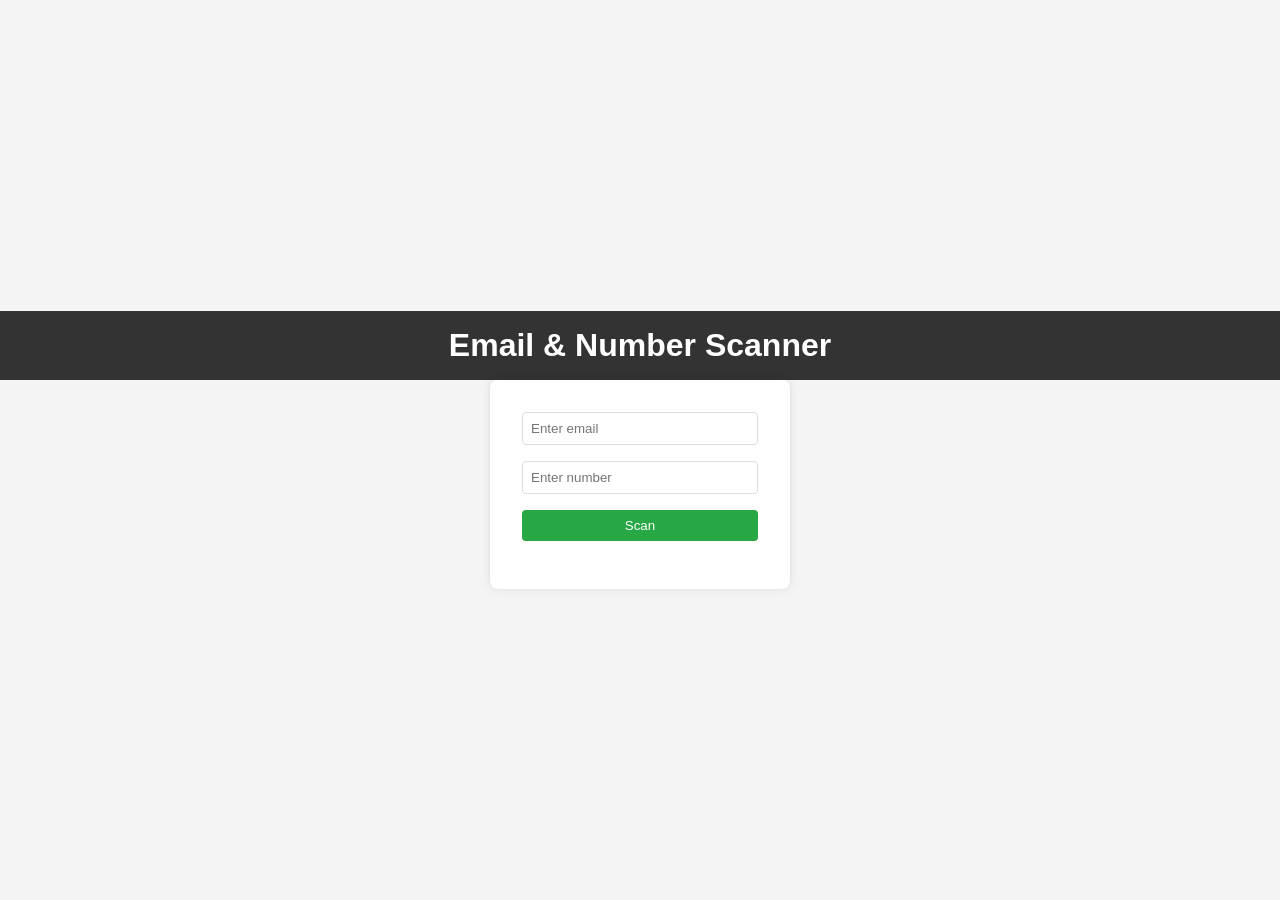
==== index.html @ 522b0ff3 "tracker test" ====
<!DOCTYPE html>
<html lang="en">
<head>
    <meta charset="UTF-8">
    <meta name="viewport" content="width=device-width, initial-scale=1.0">
    <title>Email Scanner</title>
    <link rel="stylesheet" href="styles.css">
</head>
<body>
    <header>
        <h1>Email & Number Scanner</h1>
    </header>
    <main>
        <form id="email-form" action="results.html">
            <input type="email" id="email-input" name="email" placeholder="Enter email" required>
            
        </form>

        <form id="email-form" action="results.html">
            <input type="number" id="email-input" name="number" placeholder="Enter number" required>
            <button type="submit">Scan</button>
            

        </form>


    </main>
    <script src="script.js"></script>


    
</body>
</html>
---- styles.css ----
* {
    box-sizing: border-box;
    margin: 0;
    padding: 0;
    font-family: Arial, sans-serif;
}

body {
    display: flex;
    flex-direction: column;
    align-items: center;
    justify-content: center;
    height: 100vh;
    background-color: #f4f4f4;
}

header {
    background-color: #333;
    color: #fff;
    padding: 1rem;
    width: 100%;
    text-align: center;
}

main {
    background: #fff;
    padding: 2rem;
    box-shadow: 0 0 10px rgba(0, 0, 0, 0.1);
    border-radius: 8px;
    width: 300px;
    text-align: center;
}

form {
    display: flex;
    flex-direction: column;
    gap: 1rem;
    margin-bottom: 1rem;
}

input {
    padding: 0.5rem;
    border: 1px solid #ddd;
    border-radius: 4px;
}

button {
    padding: 0.5rem;
    border: none;
    background-color: #28a745;
    color: #fff;
    border-radius: 4px;
    cursor: pointer;
}

button:hover {
    background-color: #218838;
}

#results {
    margin-top: 1rem;
}

a {
    display: inline-block;
    margin-top: 1rem;
    padding: 0.5rem 1rem;
    background-color: #69926c91;
    color: #fff;
    border-radius: 4px;
    text-decoration: none;
}

a:hover {
    background-color: #36477b;
}
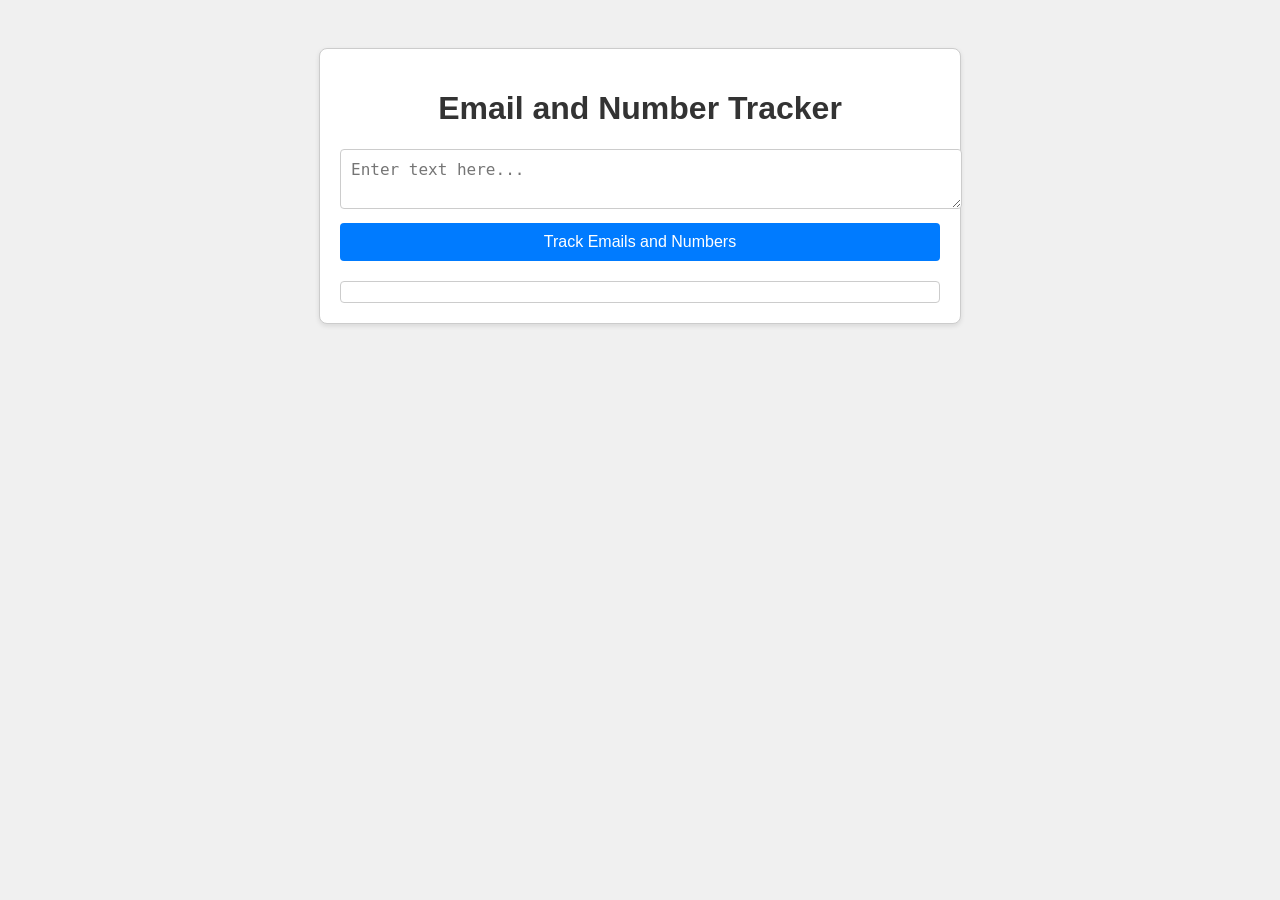
==== commit 60c5384d: "Update index.html" ====
--- a/index.html
+++ b/index.html
@@ -3,31 +3,17 @@
 <head>
     <meta charset="UTF-8">
     <meta name="viewport" content="width=device-width, initial-scale=1.0">
-    <title>Email Scanner</title>
+    <title>Email and Number Tracker</title>
     <link rel="stylesheet" href="styles.css">
 </head>
 <body>
-    <header>
-        <h1>Email & Number Scanner</h1>
-    </header>
-    <main>
-        <form id="email-form" action="results.html">
-            <input type="email" id="email-input" name="email" placeholder="Enter email" required>
-            
-        </form>
+    <div class="container">
+        <h1>Email and Number Tracker</h1>
+        <textarea id="textInput" placeholder="Enter text here..."></textarea>
+        <button onclick="trackEmailsAndNumbers()">Track Emails and Numbers</button>
+        <div id="results"></div>
+    </div>
 
-        <form id="email-form" action="results.html">
-            <input type="number" id="email-input" name="number" placeholder="Enter number" required>
-            <button type="submit">Scan</button>
-            
-
-        </form>
-
-
-    </main>
     <script src="script.js"></script>
-
-
-    
 </body>
-</html>+</html>
--- a/styles.css
+++ b/styles.css
@@ -1,76 +1,53 @@
-* {
-    box-sizing: border-box;
-    margin: 0;
-    padding: 0;
+body {
     font-family: Arial, sans-serif;
+    background-color: #f0f0f0;
+    padding: 20px;
 }
 
-body {
-    display: flex;
-    flex-direction: column;
-    align-items: center;
-    justify-content: center;
-    height: 100vh;
-    background-color: #f4f4f4;
+.container {
+    max-width: 600px;
+    margin: 20px auto;
+    background-color: #fff;
+    padding: 20px;
+    border: 1px solid #ccc;
+    border-radius: 8px;
+    box-shadow: 0 2px 5px rgba(0,0,0,0.1);
 }
 
-header {
-    background-color: #333;
-    color: #fff;
-    padding: 1rem;
-    width: 100%;
+h1 {
     text-align: center;
+    color: #333;
 }
 
-main {
-    background: #fff;
-    padding: 2rem;
-    box-shadow: 0 0 10px rgba(0, 0, 0, 0.1);
-    border-radius: 8px;
-    width: 300px;
-    text-align: center;
-}
-
-form {
-    display: flex;
-    flex-direction: column;
-    gap: 1rem;
-    margin-bottom: 1rem;
-}
-
-input {
-    padding: 0.5rem;
-    border: 1px solid #ddd;
+textarea {
+    width: 100%;
+    padding: 10px;
+    font-size: 16px;
+    border: 1px solid #ccc;
     border-radius: 4px;
+    resize: vertical;
+    margin-bottom: 10px;
 }
 
 button {
-    padding: 0.5rem;
+    display: block;
+    width: 100%;
+    padding: 10px;
+    font-size: 16px;
+    color: #fff;
+    background-color: #007bff;
     border: none;
-    background-color: #28a745;
-    color: #fff;
     border-radius: 4px;
     cursor: pointer;
 }
 
 button:hover {
-    background-color: #218838;
+    background-color: #0056b3;
 }
 
 #results {
-    margin-top: 1rem;
+    margin-top: 20px;
+    padding: 10px;
+    border: 1px solid #ccc;
+    border-radius: 4px;
 }
-
-a {
-    display: inline-block;
-    margin-top: 1rem;
-    padding: 0.5rem 1rem;
-    background-color: #69926c91;
-    color: #fff;
-    border-radius: 4px;
-    text-decoration: none;
-}
-
-a:hover {
-    background-color: #36477b;
-}
